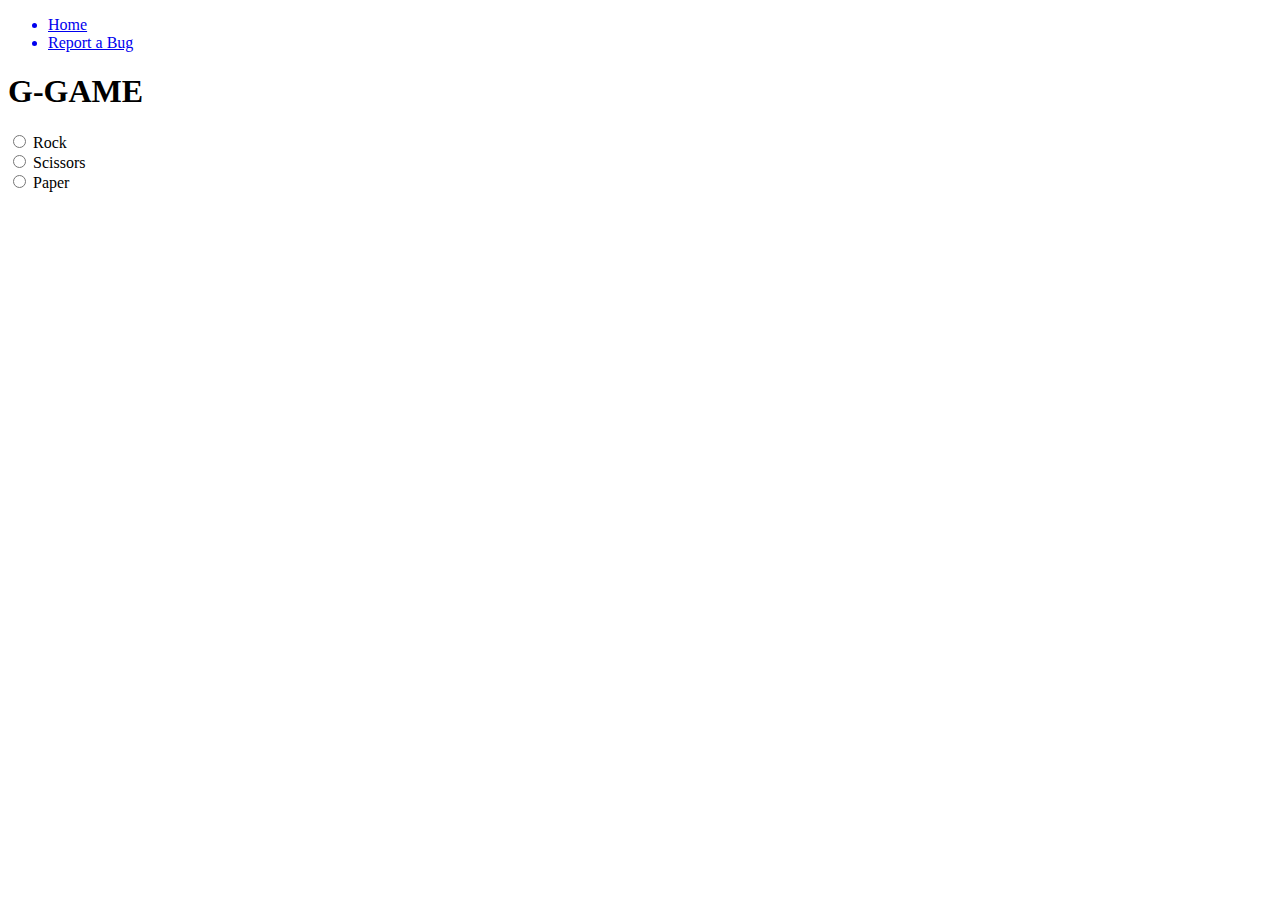
==== index.html @ 20c6337a "Add user options scope" ====
<!DOCTYPE html>
<html lang="en">
<head>
    <meta charset="UTF-8">
    <meta http-equiv="X-UA-Compatible" content="IE=edge">
    <meta name="viewport" content="width=device-width, initial-scale=1.0">
    <title>Game on</title>
</head>
<body>
    <header>
        <div>
            <nav>
                <div id="leftmenu">
                    <ul>
                        <a href="index.html"><li>Home</li></a>
                        <a href="report.html"><li>Report a Bug</li></a>
                    </ul>
                </div>

                <div id="rightlogo">
                    <h1>G-GAME</h1>
                </div>
            </nav>
        </div>
    </header>
    
    <section class="cards">
        <section class="cardone">
            <div class="cardrock">
                <input type="radio" name="pplay" id="rock">
                <label for="rock">Rock</label>
            </div>
            <div class="cardscissors">
                <input type="radio" name="pplay" id="scissors">
                <label for="scissors">Scissors</label>                
            </div>
            <div class="cardpaper">
                <input type="radio" name="pplay" id="paper">
                <label for="paper">Paper</label>
            </div>
            <br>
            <div id="score"></div>
        </section>
    </section>
</body>
</html>
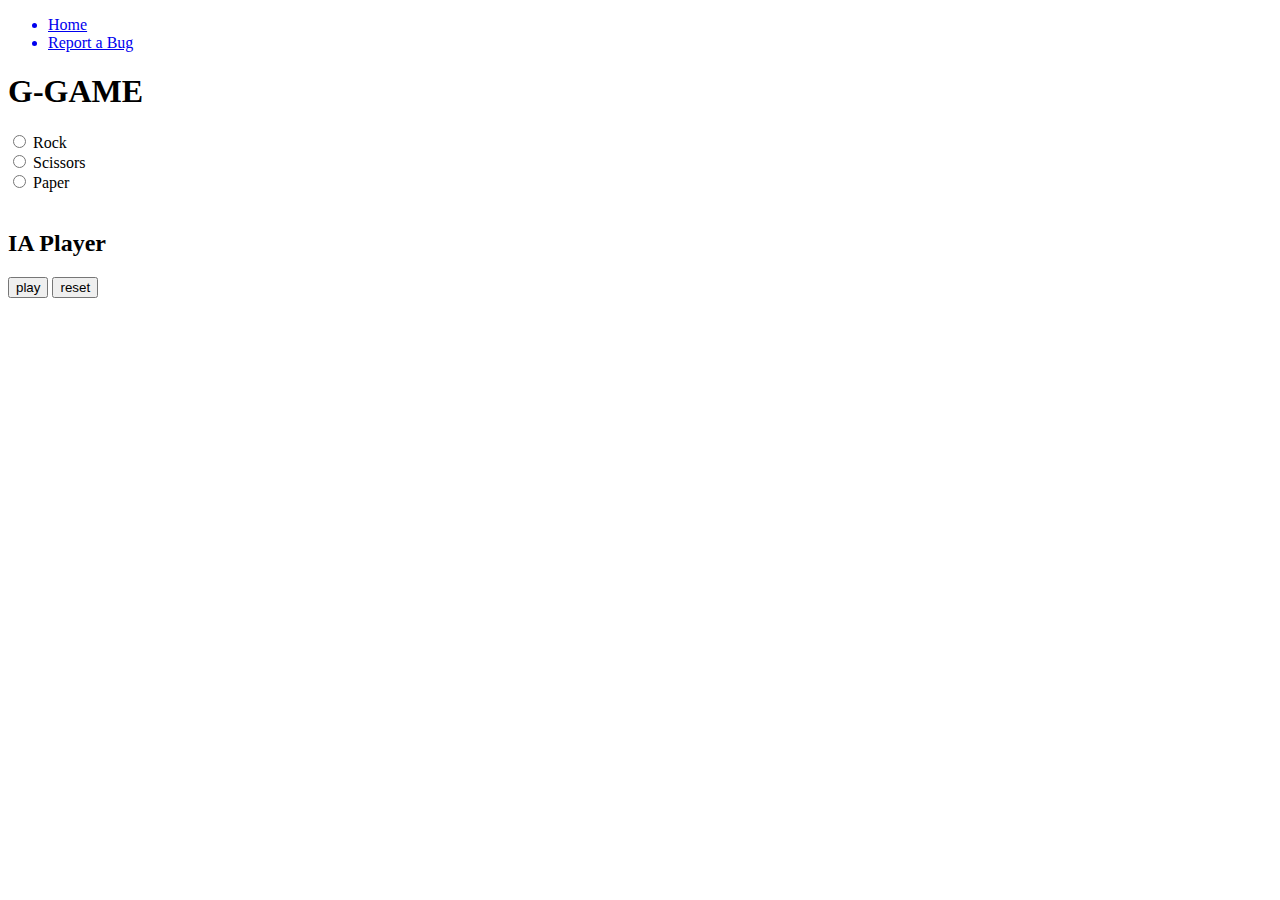
==== commit bb3904e0: "Add IA options card and score" ====
--- a/index.html
+++ b/index.html
@@ -40,7 +40,19 @@
             </div>
             <br>
             <div id="score"></div>
+ 
         </section>
+        
+        <section class="cardtwo">
+            <h2 id="iaplayer">IA Player</h2>
+            <h2 id="iawin"></h2>
+            
+        </section>
+    </section>
+    <section class="actionplay">
+        <input class="actbutton" type="button" value="play" onclick="play()">
+        <input class="actbutton" type="button" value="reset" onclick="reset()">
+            
     </section>
 </body>
 </html>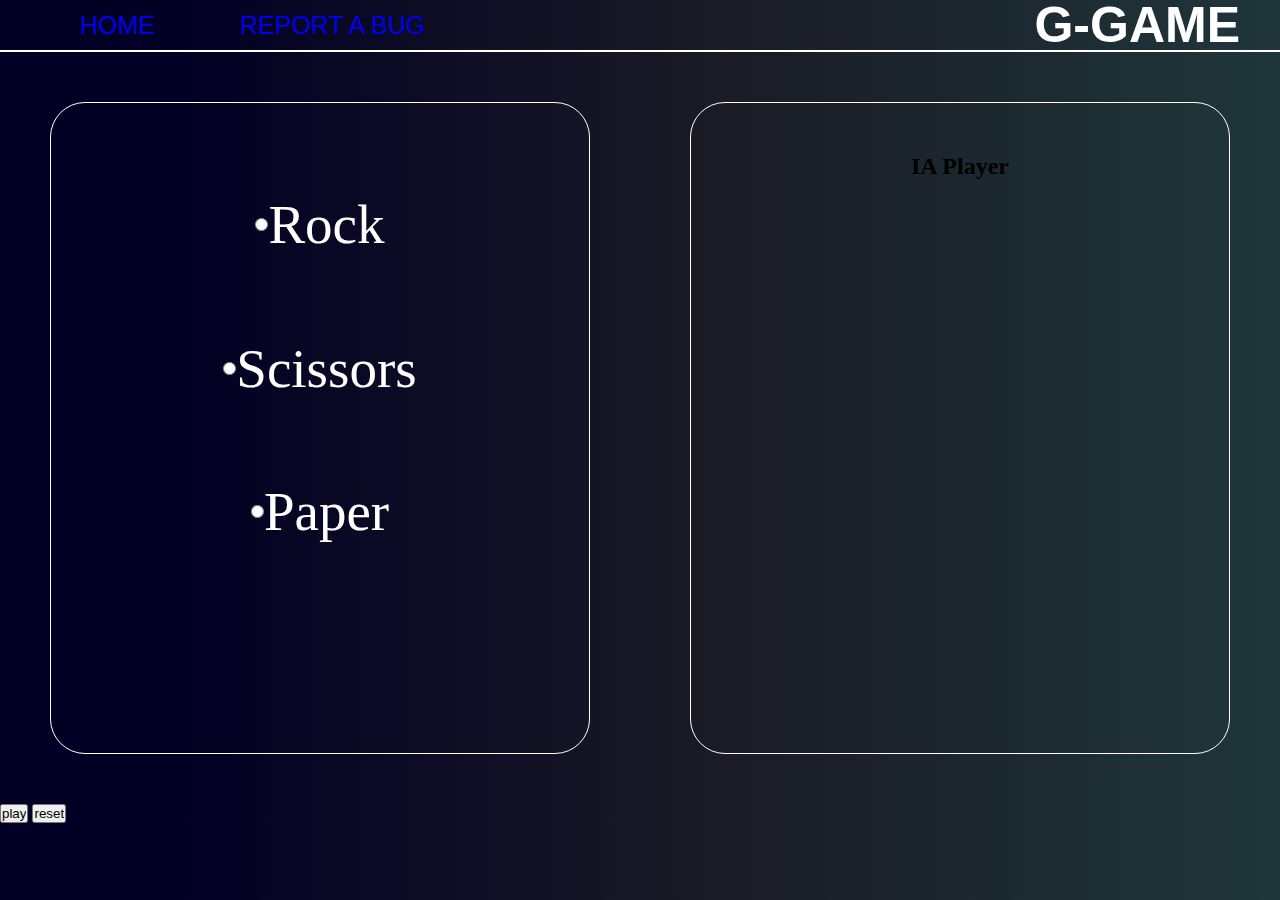
==== commit 7bd05d21: "Add style to user game section" ====
--- a/index.html
+++ b/index.html
@@ -4,6 +4,7 @@
     <meta charset="UTF-8">
     <meta http-equiv="X-UA-Compatible" content="IE=edge">
     <meta name="viewport" content="width=device-width, initial-scale=1.0">
+    <link rel="stylesheet" href="assets/css/index.css">
     <title>Game on</title>
 </head>
 <body>
@@ -42,7 +43,7 @@
             <div id="score"></div>
  
         </section>
-        
+
         <section class="cardtwo">
             <h2 id="iaplayer">IA Player</h2>
             <h2 id="iawin"></h2>
--- a/assets/css/index.css
+++ b/assets/css/index.css
@@ -0,0 +1,77 @@
+*{
+    margin: 0;
+    padding: 0;
+}
+
+body{
+    background: rgb(2,0,36);
+    background: linear-gradient(90deg, rgba(2,0,36,1) 14%, rgba(26,26,37,1) 55%, rgba(31,54,59,1) 100%);
+}
+
+nav{
+    color: white;
+    font-family: 'Stick No Bills', sans-serif;
+    display: flex;
+    flex-direction: row;
+    align-items: center;
+    justify-content: space-between;
+    border-bottom: 2px white solid;
+    width: 100%;
+    height: 50px;
+}
+
+ul, ul > a {
+    display: flex;
+    flex-direction: row;
+    font-size: 25px;
+    gap: 45px;
+    margin-left: 40px;
+    list-style-type: none;
+    text-transform: uppercase;
+    text-decoration: none;
+}
+
+#rightlogo {
+    font-size: 25px;
+    margin-right: 40px;
+}
+
+/* Game section */
+
+.cards{
+    display: flex;
+    flex-direction: row;
+    justify-content: center;
+}
+
+.cardone, .cardtwo{
+    display: flex;
+    flex-direction: column;
+    align-items:center;
+    padding: 50px;
+    margin: 50px;
+    border: 1px white solid;
+    border-radius: 35px;
+    width: 500px;
+    height: 550px;
+}
+
+.cardone{
+    justify-content: space-around;
+}
+
+.cardrock, .cardscissors, .cardpaper{
+    font-size: 55px;
+    color: white;
+    font-family: 'Tourney', cursive ;
+    margin: 15px;
+    display: flex;
+    align-items: center;
+    justify-content: center;
+}
+
+.cardtwo{
+    justify-content:baseline;
+    background: url(./img/bowsercart) bottom no-repeat;
+    background-size: 50%;
+}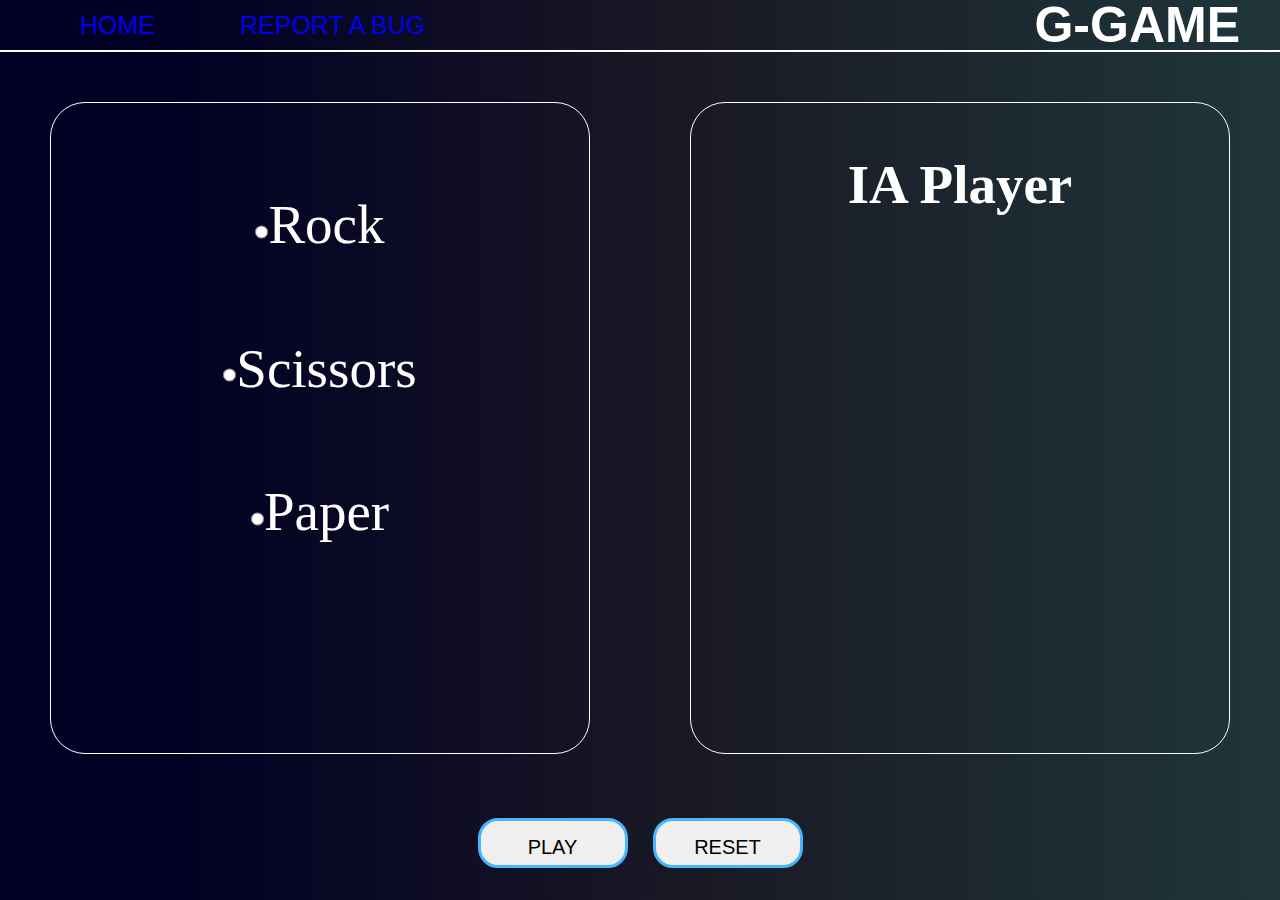
==== commit a5626baf: "Add fisrt block of test for script page" ====
--- a/index.html
+++ b/index.html
@@ -5,6 +5,7 @@
     <meta http-equiv="X-UA-Compatible" content="IE=edge">
     <meta name="viewport" content="width=device-width, initial-scale=1.0">
     <link rel="stylesheet" href="assets/css/index.css">
+    <script src="./assets/script/index.js"></script>
     <title>Game on</title>
 </head>
 <body>
--- a/assets/css/index.css
+++ b/assets/css/index.css
@@ -74,4 +74,102 @@
     justify-content:baseline;
     background: url(./img/bowsercart) bottom no-repeat;
     background-size: 50%;
+}
+
+/* Game action section */
+
+.actionplay{
+    display: flex;
+    flex-direction: row;
+    align-items: center;
+    justify-content: center;
+    gap: 25px;
+}
+
+.actbutton{
+    width: 150px;
+    height: 50px;
+    font-size: 20px;
+    text-transform: uppercase;
+    font-family: 'Stick No Bills', sans-serif;
+}
+
+#iaplayer{
+    font-size: 55px;
+    color: white;
+    font-family: 'Tourney', cursive ;
+}
+
+#score, #iawin{
+    font-size: 55px;
+    color: white;
+    font-family: 'Nabla', cursive ;
+}
+
+/*Report a bug session
+  Form design
+*/
+
+.bugarea {
+    width: 64%;
+    height: 550px;
+    display: flex;
+    flex-direction: column;
+    align-items:center;
+    justify-content: center;
+    padding: 0px 50px;
+    margin: 150px auto;
+    background-color: rgba(2,0,36, 0.3);
+}
+
+
+.upper {
+    font-size: 56px;
+    color: #fff;
+    line-height: 24px;
+    text-align: justify;
+    align-self: center;
+    font-family: 'Stick No Bills', sans-serif;
+}
+
+.bugarea p {
+    margin-top: 16px;
+    line-height: 20px;
+    max-width: 450px;
+    font-size: 20px;
+    color: #fff;
+    text-transform: uppercase;
+    text-align: center;
+    font-family: 'Stick No Bills', sans-serif;
+}
+
+
+form {
+    display: flex;
+    flex-direction: column;
+    width: 75%;
+}
+
+
+input {
+    margin-top: 14px;
+    height: 16px;
+    padding: 15px;
+    border-radius: 20px;
+    border: 3px solid #47B5FF;
+    font-size: 15px;
+}
+
+textarea{
+    margin: 20px 0;
+    text-transform: uppercase;
+}
+
+form [type="submit"] {
+    height: 50px;
+    width: 50%;
+    background-color: #47B5FF;
+    color: white;
+    font-weight: bold;
+    align-self: center;
 }